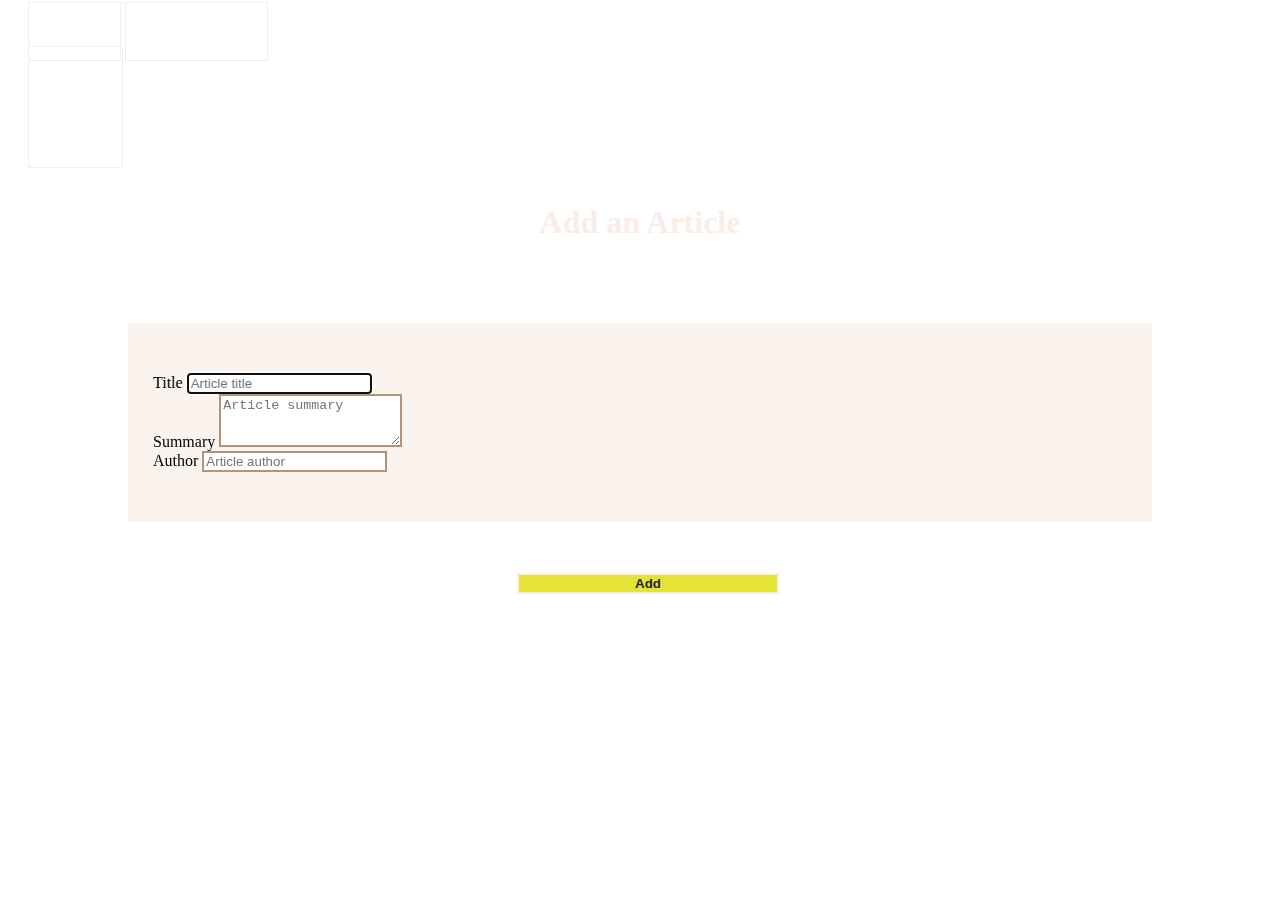
==== add.html @ 01fc2493 "Initial Commit" ====
<!DOCTYPE html>
<html lang="en">

<head>
    <meta charset="UTF-8">
    <meta http-equiv="X-UA-Compatible" content="IE=edge">
    <meta name="viewport" content="width=device-width, initial-scale=1.0">
    <title>Add an article</title>
    <link rel="preconnect" href="https://fonts.gstatic.com">
    <link href="https://fonts.googleapis.com/css2?family=Italianno&display=swap" rel="stylesheet">
    <link rel="preconnect" href="https://fonts.gstatic.com">
    <link rel="stylesheet" href="https://use.fontawesome.com/releases/v5.15.1/css/all.css"
        integrity="sha384-vp86vTRFVJgpjF9jiIGPEEqYqlDwgyBgEF109VFjmqGmIY/Y4HV4d3Gp2irVfcrp" crossorigin="anonymous" />
    <link href="https://cdn.jsdelivr.net/npm/bootstrap@5.0.0-beta3/dist/css/bootstrap.min.css" rel="stylesheet"
        integrity="sha384-eOJMYsd53ii+scO/bJGFsiCZc+5NDVN2yr8+0RDqr0Ql0h+rP48ckxlpbzKgwra6" crossorigin="anonymous">
    <link href="css/style.css" rel="stylesheet" />
</head>

<body>
    <header>
        <nav class="nav">
            <a class="nav-link" aria-current="page" href="index.html">Home</a>
            <a class="nav-link" href="favourites.html">Favourites</a>
            <div class="loginLink"></div>
        </nav>
    </header>
    <main>
        <h1>Add an Article</h1>

        <div class="container">
            <form class="mt-4 add-form">

                <div class="input-group-container">
                    <div class="form-message"></div>

                    <div class="mb-3">
                        <label for="title" class="form-label">Title</label>
                        <input id="title" class="form-control" type="text" autofocus placeholder="Article title" />
                    </div>
                    <div class="mb-3">
                        <label for="summary" class="form-label">Summary</label>
                        <textarea id="summary" class="form-control" rows="3" type="text"
                            placeholder="Article summary"></textarea>
                    </div>
                    <div class="mb-3">
                        <label for="author" class="form-label">Author</label>
                        <input id="author" class="form-control" type="text" autofocus placeholder="Article author" />
                    </div>
                </div>
                <div class="addButton-container">
                    <button type="submit" class="btn addButton">Add</button>
                </div>


        </div>
    </main>
    <script src="https://cdn.jsdelivr.net/npm/@popperjs/core@2.9.1/dist/umd/popper.min.js"
        integrity="sha384-SR1sx49pcuLnqZUnnPwx6FCym0wLsk5JZuNx2bPPENzswTNFaQU1RDvt3wT4gWFG"
        crossorigin="anonymous"></script>
    <script src="https://cdn.jsdelivr.net/npm/bootstrap@5.0.0-beta3/dist/js/bootstrap.min.js"
        integrity="sha384-j0CNLUeiqtyaRmlzUHCPZ+Gy5fQu0dQ6eZ/xAww941Ai1SxSY+0EQqNXNE6DZiVc"
        crossorigin="anonymous"></script>
    <script src="js/add.js" type="module"></script>

</body>

</html>
---- css/style.css ----
@import "_variables.css";

html {
  scroll-behavior: smooth;
}

body {
  margin: 0 auto;
  padding: 0;
  background: url("https://images.unsplash.com/photo-1579008739251-f762aee3e339?ixid=MnwxMjA3fDB8MHxwaG90by1wYWdlfHx8fGVufDB8fHx8&ixlib=rb-1.2.1&auto=format&fit=crop&w=1186&q=80");
  background-repeat: repeat-y;
  background-size: cover;
  background-position: center;
  height: 100vh;
}

/*----NAV-----*/

.nav {
  text-transform: uppercase;
  justify-content: flex-start;
  align-items: center;
  padding: 16px;
  margin: 12px;
}

.nav-link {
  padding: 15px 20px;
  border: 1px solid var(--background-colour);
  color: #ffffff;
  font-weight: 600;
  transition: background 0.4s;
}

a:hover {
  background: rgba(255, 255, 255, 0.3);
  color: var(--text-color);
}

.nav-link a:active {
  position: relative;
  top: 1px;
}

.active {
  background-color: var(--primary-colour);
  color: var(--text-color);
}

.loginLink {
  position: relative;
  display: flex;
  flex-direction: column;
}

.loginLink span,
.loginLink a {
  margin-right: 55px;
}

.loginLink button {
  background: rgba(255, 255, 255, 0.3);
  border-radius: 0;
  transform: rotate(-90deg);
  padding: 0 7.5px;
  height: 30px;
  position: absolute;
  top: 25px;
  right: 0;
}

.loginLink button:hover {
  background-color: rgba(229, 227, 56, 0.3);
  color: #ffffff;
}

/*----TYPO-----*/

h1,
h2 {
  text-align: center;
  color: var(--background-colour);
  margin-top: 20px;
}

h2 {
  margin: 10px 16px 40px 16px;
  font-family: "Italianno", cursive;
  font-size: 3rem;
}

/*----CONTAINER-----*/

.container {
  max-width: 1024px;
  margin: 20px auto;
  padding-bottom: 40px;
}

.row {
  margin: 0 auto;
}

/*----SEARCH FORM----*/

.search-form {
  max-width: 262px;
  margin: 10px 0 10px 16px;
  box-shadow: 0 5px 5px 2px rgba(27, 22, 17, 0.3);
}

.search-form input {
  background-color: var(--background-colour);
  border: 3px solid var(--border-colour);
}

.form-control:focus {
  box-shadow: none;
  border-color: var(--primary-colour);
}

/*----CARD----*/

.card {
  height: 270px;
  background-color: var(--background-colour);
  box-shadow: 0 5px 5px 2px rgba(27, 22, 17, 0.3);
}

.card-body {
  display: flex;
  flex-direction: column;
  justify-content: space-between;
}

.card-body a {
  text-decoration: none;
  color: var(--text-color);
}

.card-body a:hover {
  background: transparent;
  color: rgba(27, 22, 17, 0.6);
}

.card-footer {
  border-top: 1px solid var(--text-color);
}

.card i {
  font-size: 1.5rem;
  padding: 10px;
  cursor: pointer;
  color: var(--secondary-colour);
}

.card i:hover {
  position: relative;
  top: 1px;
}

/*----BUTTONS----*/

.clearButton-container,
.addButton-container,
.editButton-container {
  text-align: center;
}

.clearButton,
.submitButton,
.addButton,
.editButton {
  margin-left: 16px;
  min-width: 262px;
  margin-top: 20px;
  background-color: var(--primary-colour);
  color: var(--text-color);
  border: 2px solid var(--background-colour);
  border-radius: 0;
  font-weight: 600;
  transition: background 0.4s;
}

.clearButton:hover,
.submitButton:hover,
.addButton:hover,
.editButton:hover {
  background: transparent;
  border: 2px solid var(--background-colour);
  color: #ffffff;
}

.clearButton:active,
.submitButton:active,
.addButton:active,
.editButton:active {
  position: relative;
  top: 1px;
}

.btn:focus {
  box-shadow: 0 0 0 0.25rem rgba(229, 227, 56, 0.25);
  background-color: transparent;
  color: #ffffff;
}

.edit-form {
  display: none;
}

/*---------LOGIN-----------*/
.login-form {
  text-align: center;
}

.login-form .form-label {
  font-size: 1.2rem;
  font-weight: 500;
}

.input-group-container {
  background-color: rgba(248, 238, 231, 0.7);
  padding: 50px 25px;
  border-radius: 2px;
  text-align: left;
  margin: 8% auto 3% auto;
}

.form-control {
  border: 2px solid var(--border-colour);
}

/*----MESSAGE-----*/

.message {
  border: 4px solid var(--border-colour);
  background-color: #ffffff;
  font-weight: 600;
  padding: 10px 0;
  margin: 20px 16px;
  width: 100%;
  text-align: center;
  font-size: 1.2rem;
  box-shadow: 0 5px 5px 5px rgba(27, 22, 17, 0.3);
}

.message p {
  margin: 0;
}

.message.error {
  border-color: #9b2d1a;
  color: #6e1314;
}

.message.warning {
  border-color: #f7a738;
  color: #92611c;
}

.message.success {
  border-color: #497830;
  color: #497830;
}
/*----LOADER-----*/

.loader {
  border: 16px solid #ffffff;
  border-top: 16px solid var(--primary-colour);
  border-radius: 50%;
  width: 120px;
  height: 120px;
  margin-left: 50%;
  animation: spin 2s linear infinite;
}

@keyframes spin {
  0% {
    transform: rotate(0deg);
  }
  100% {
    transform: rotate(360deg);
  }
}

/*------MEDIA-----*/

@media only screen and (min-width: 600px) {
  .search-form,
  .clearButton {
    max-width: 300px;
  }

  .nav-link {
    height: 80px;
  }

  .nav a {
    padding-top: 25px;
  }

  .loginLink {
    display: flex;
    flex-direction: row;
  }

  .loginLink span {
    margin-right: 0;
    margin-left: 20px;
  }
}
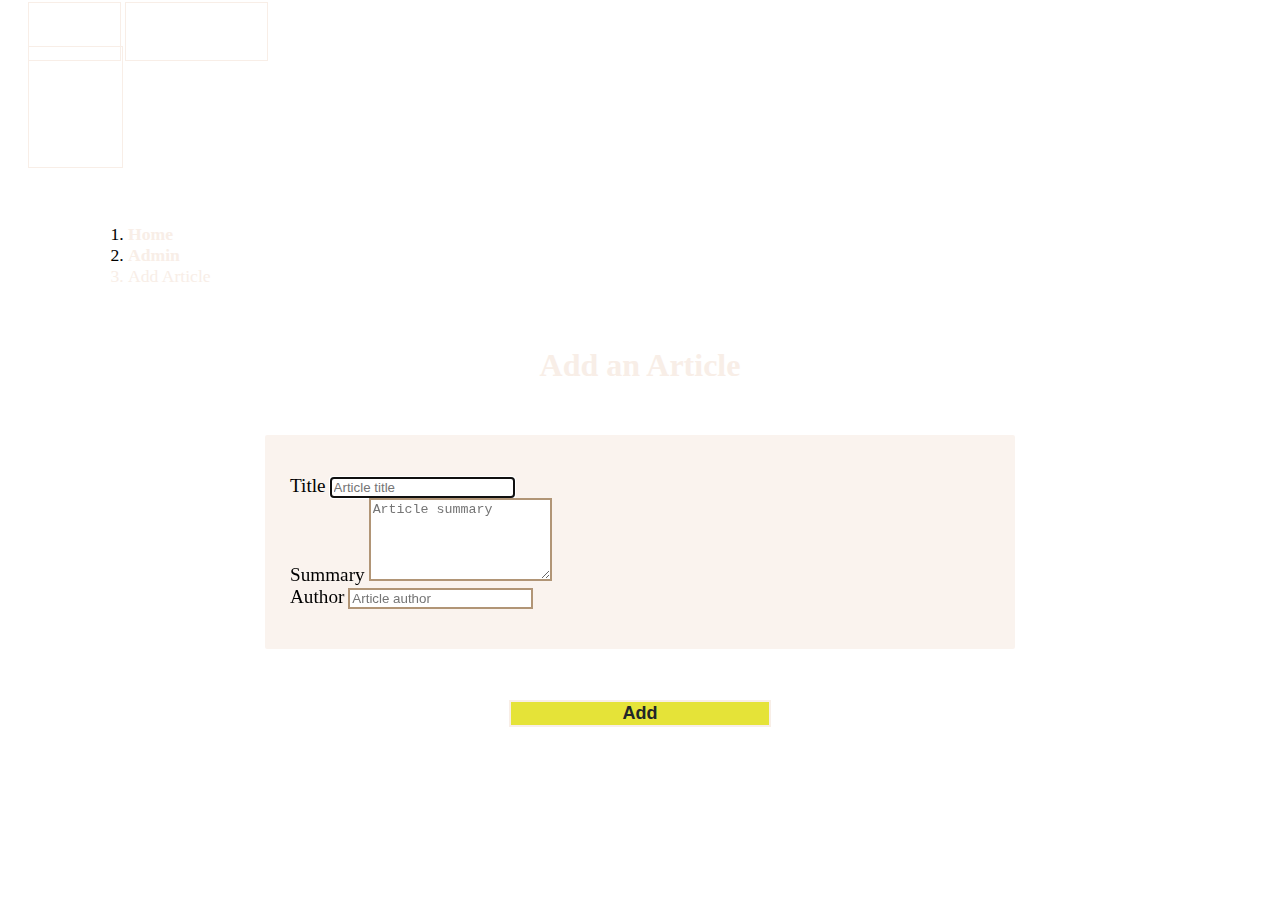
==== commit b765609a: "Added breadcrumb nav to edit.html and add.html" ====
--- a/add.html
+++ b/add.html
@@ -2,65 +2,71 @@
 <html lang="en">
 
 <head>
-    <meta charset="UTF-8">
-    <meta http-equiv="X-UA-Compatible" content="IE=edge">
-    <meta name="viewport" content="width=device-width, initial-scale=1.0">
-    <title>Add an article</title>
-    <link rel="preconnect" href="https://fonts.gstatic.com">
-    <link href="https://fonts.googleapis.com/css2?family=Italianno&display=swap" rel="stylesheet">
-    <link rel="preconnect" href="https://fonts.gstatic.com">
-    <link rel="stylesheet" href="https://use.fontawesome.com/releases/v5.15.1/css/all.css"
-        integrity="sha384-vp86vTRFVJgpjF9jiIGPEEqYqlDwgyBgEF109VFjmqGmIY/Y4HV4d3Gp2irVfcrp" crossorigin="anonymous" />
-    <link href="https://cdn.jsdelivr.net/npm/bootstrap@5.0.0-beta3/dist/css/bootstrap.min.css" rel="stylesheet"
-        integrity="sha384-eOJMYsd53ii+scO/bJGFsiCZc+5NDVN2yr8+0RDqr0Ql0h+rP48ckxlpbzKgwra6" crossorigin="anonymous">
-    <link href="css/style.css" rel="stylesheet" />
+	<meta charset="UTF-8">
+	<meta http-equiv="X-UA-Compatible" content="IE=edge">
+	<meta name="viewport" content="width=device-width, initial-scale=1.0">
+	<title>Add an article</title>
+	<link rel="preconnect" href="https://fonts.gstatic.com">
+	<link href="https://fonts.googleapis.com/css2?family=Italianno&display=swap" rel="stylesheet">
+	<link rel="preconnect" href="https://fonts.gstatic.com">
+	<link rel="stylesheet" href="https://use.fontawesome.com/releases/v5.15.1/css/all.css"
+		integrity="sha384-vp86vTRFVJgpjF9jiIGPEEqYqlDwgyBgEF109VFjmqGmIY/Y4HV4d3Gp2irVfcrp" crossorigin="anonymous" />
+	<link href="https://cdn.jsdelivr.net/npm/bootstrap@5.0.0-beta3/dist/css/bootstrap.min.css" rel="stylesheet"
+		integrity="sha384-eOJMYsd53ii+scO/bJGFsiCZc+5NDVN2yr8+0RDqr0Ql0h+rP48ckxlpbzKgwra6" crossorigin="anonymous">
+	<link href="css/style.css" rel="stylesheet" />
 </head>
 
 <body>
-    <header>
-        <nav class="nav">
-            <a class="nav-link" aria-current="page" href="index.html">Home</a>
-            <a class="nav-link" href="favourites.html">Favourites</a>
-            <div class="loginLink"></div>
-        </nav>
-    </header>
-    <main>
-        <h1>Add an Article</h1>
+	<header>
+		<nav class="nav">
+			<a class="nav-link" aria-current="page" href="index.html">Home</a>
+			<a class="nav-link" href="favourites.html">Favourites</a>
+			<div class="loginLink"></div>
+		</nav>
+	</header>
+	<main>
+		<div class="container add-container">
+			<nav aria-label="breadcrumb">
+				<ol class="breadcrumb">
+					<li class="breadcrumb-item"><a href="index.html">Home</a></li>
+					<li class="breadcrumb-item"><a href="admin.html">Admin</a></li>
+					<li class="breadcrumb-item active" aria-current="page">Add Article</li>
+				</ol>
+			</nav>
+			<h1>Add an Article</h1>
 
-        <div class="container">
-            <form class="mt-4 add-form">
+			<div class="container">
+				<form class="mt-4 add-form">
 
-                <div class="input-group-container">
-                    <div class="form-message"></div>
+					<div class="input-group-container">
+						<div class="form-message"></div>
 
-                    <div class="mb-3">
-                        <label for="title" class="form-label">Title</label>
-                        <input id="title" class="form-control" type="text" autofocus placeholder="Article title" />
-                    </div>
-                    <div class="mb-3">
-                        <label for="summary" class="form-label">Summary</label>
-                        <textarea id="summary" class="form-control" rows="3" type="text"
-                            placeholder="Article summary"></textarea>
-                    </div>
-                    <div class="mb-3">
-                        <label for="author" class="form-label">Author</label>
-                        <input id="author" class="form-control" type="text" autofocus placeholder="Article author" />
-                    </div>
-                </div>
-                <div class="addButton-container">
-                    <button type="submit" class="btn addButton">Add</button>
-                </div>
-
-
-        </div>
-    </main>
-    <script src="https://cdn.jsdelivr.net/npm/@popperjs/core@2.9.1/dist/umd/popper.min.js"
-        integrity="sha384-SR1sx49pcuLnqZUnnPwx6FCym0wLsk5JZuNx2bPPENzswTNFaQU1RDvt3wT4gWFG"
-        crossorigin="anonymous"></script>
-    <script src="https://cdn.jsdelivr.net/npm/bootstrap@5.0.0-beta3/dist/js/bootstrap.min.js"
-        integrity="sha384-j0CNLUeiqtyaRmlzUHCPZ+Gy5fQu0dQ6eZ/xAww941Ai1SxSY+0EQqNXNE6DZiVc"
-        crossorigin="anonymous"></script>
-    <script src="js/add.js" type="module"></script>
+						<div class="mb-3">
+							<label for="title" class="form-label">Title</label>
+							<input id="title" class="form-control" type="text" autofocus placeholder="Article title" />
+						</div>
+						<div class="mb-3">
+							<label for="summary" class="form-label">Summary</label>
+							<textarea id="summary" class="form-control" rows="5" type="text" placeholder="Article summary"></textarea>
+						</div>
+						<div class="mb-3">
+							<label for="author" class="form-label">Author</label>
+							<input id="author" class="form-control" type="text" autofocus placeholder="Article author" />
+						</div>
+					</div>
+					<div class="addButton-container">
+						<button type="submit" class="btn addButton">Add</button>
+					</div>
+			</div>
+		</div>
+	</main>
+	<script src="https://cdn.jsdelivr.net/npm/@popperjs/core@2.9.1/dist/umd/popper.min.js"
+		integrity="sha384-SR1sx49pcuLnqZUnnPwx6FCym0wLsk5JZuNx2bPPENzswTNFaQU1RDvt3wT4gWFG"
+		crossorigin="anonymous"></script>
+	<script src="https://cdn.jsdelivr.net/npm/bootstrap@5.0.0-beta3/dist/js/bootstrap.min.js"
+		integrity="sha384-j0CNLUeiqtyaRmlzUHCPZ+Gy5fQu0dQ6eZ/xAww941Ai1SxSY+0EQqNXNE6DZiVc"
+		crossorigin="anonymous"></script>
+	<script src="js/add.js" type="module"></script>
 
 </body>
 
--- a/css/style.css
+++ b/css/style.css
@@ -33,7 +33,7 @@
 }
 
 a:hover {
-  background: rgba(255, 255, 255, 0.3);
+  background: rgba(255, 255, 255, 0.5);
   color: var(--text-color);
 }
 
@@ -42,9 +42,13 @@
   top: 1px;
 }
 
-.active {
+.nav-link.active {
   background-color: var(--primary-colour);
   color: var(--text-color);
+}
+
+.nav-link.active:hover {
+  background-color: rgba(229, 227, 56, 0.6);
 }
 
 .loginLink {
@@ -59,7 +63,7 @@
 }
 
 .loginLink button {
-  background: rgba(255, 255, 255, 0.3);
+  background: rgba(255, 255, 255, 0.5);
   border-radius: 0;
   transform: rotate(-90deg);
   padding: 0 7.5px;
@@ -70,8 +74,26 @@
 }
 
 .loginLink button:hover {
-  background-color: rgba(229, 227, 56, 0.3);
+  background-color: rgba(229, 227, 56, 0.6);
   color: #ffffff;
+}
+
+.breadcrumb {
+  padding: 20px 0;
+  font-size: 1.1rem;
+}
+.breadcrumb a {
+  text-decoration: none;
+  font-weight: 600;
+  color: var(--background-colour);
+}
+.breadcrumb a:hover {
+  text-decoration: underline;
+}
+li.breadcrumb-item.active {
+  background-color: none;
+  color: var(--background-colour);
+  font-weight: 300;
 }
 
 /*----TYPO-----*/
@@ -80,7 +102,7 @@
 h2 {
   text-align: center;
   color: var(--background-colour);
-  margin-top: 20px;
+  margin-top: 40px;
 }
 
 h2 {
@@ -101,6 +123,83 @@
   margin: 0 auto;
 }
 
+/*-------ADMIN DASHBOARD--------*/
+
+.admin-links-container {
+  display: flex;
+  flex-direction: column;
+  justify-content: center;
+  text-align: center;
+  margin-top: 40px;
+  padding: 20px;
+  align-items: center;
+}
+
+.admin-link a {
+  color: var(--text-color);
+}
+
+.admin-link {
+  padding: 15px 20px;
+  border: 4px var(--text-color) double;
+  background-color: var(--background-colour);
+  box-shadow: 4px 4px var(--border-colour);
+  color: var(--text-color);
+  font-weight: 600;
+  letter-spacing: 0.1rem;
+  text-decoration: none;
+  text-transform: uppercase;
+  margin-bottom: 30px;
+  max-width: 200px;
+  transition: top 0.4s, box-shadow 0.2s;
+}
+.admin-link:hover {
+  position: relative;
+  top: 1px;
+}
+.admin-link:active {
+  box-shadow: 6px 6px var(--border-colour);
+}
+
+/*-------------EDIT ARTICLES------------*/
+
+.edit-articles-container {
+  margin-top: 60px;
+}
+
+.edit-articles-card {
+  position: relative;
+}
+
+.card__hover-container {
+  height: 100%;
+  width: 100%;
+  position: absolute;
+  display: flex;
+  justify-content: center;
+  align-items: center;
+  left: 0px;
+  top: 0px;
+  background: rgba(177, 149, 118, 0.92);
+  visibility: hidden;
+  opacity: 0;
+  transition: opacity 0.2s, visibility 0.2s;
+}
+
+.card__hover-container-text {
+  text-transform: uppercase;
+  font-weight: 600;
+  font-size: 1.5rem;
+  letter-spacing: 0.1rem;
+  text-align: center;
+}
+
+/*----EDIT----*/
+
+.edit-form {
+  display: none;
+}
+
 /*----SEARCH FORM----*/
 
 .search-form {
@@ -122,7 +221,7 @@
 /*----CARD----*/
 
 .card {
-  height: 270px;
+  height: 100%;
   background-color: var(--background-colour);
   box-shadow: 0 5px 5px 2px rgba(27, 22, 17, 0.3);
 }
@@ -138,9 +237,13 @@
   color: var(--text-color);
 }
 
-.card-body a:hover {
-  background: transparent;
-  color: rgba(27, 22, 17, 0.6);
+.card-body a:hover .card__hover-container {
+  visibility: visible;
+  opacity: 1;
+}
+
+.card-body a:active .card__hover-container-text {
+  text-decoration: underline;
 }
 
 .card-footer {
@@ -157,13 +260,21 @@
 .card i:hover {
   position: relative;
   top: 1px;
+  color: #d32203;
+}
+
+.fav-article i.fa.fa-heart:hover {
+  top: 0px;
+  color: var(--secondary-colour);
+  cursor: inherit;
 }
 
 /*----BUTTONS----*/
 
 .clearButton-container,
 .addButton-container,
-.editButton-container {
+.editButton-container,
+.deleteButton-container {
   text-align: center;
 }
 
@@ -171,14 +282,25 @@
 .submitButton,
 .addButton,
 .editButton {
-  margin-left: 16px;
+  min-width: 262px;
+  margin: 20px 0;
+  background-color: var(--primary-colour);
+  color: var(--text-color);
+  border: 2px solid var(--background-colour);
+  border-radius: 0;
+  font-size: 1.125rem;
+  font-weight: 600;
+  transition: background 0.4s;
+}
+
+.deleteButton {
   min-width: 262px;
   margin-top: 20px;
-  background-color: var(--primary-colour);
-  color: var(--text-color);
+  background-color: var(--secondary-colour);
+  color: var(--background-colour);
   border: 2px solid var(--background-colour);
   border-radius: 0;
-  font-weight: 600;
+  font-size: 1.125rem;
   transition: background 0.4s;
 }
 
@@ -191,10 +313,17 @@
   color: #ffffff;
 }
 
+.deleteButton:hover {
+  background: #d32203;
+  border: 2px solid var(--background-colour);
+  color: #ffffff;
+}
+
 .clearButton:active,
 .submitButton:active,
 .addButton:active,
-.editButton:active {
+.editButton:active,
+.deleteButton:active {
   position: relative;
   top: 1px;
 }
@@ -205,26 +334,24 @@
   color: #ffffff;
 }
 
-.edit-form {
-  display: none;
-}
-
 /*---------LOGIN-----------*/
 .login-form {
   text-align: center;
 }
 
-.login-form .form-label {
+.login-form .form-label,
+.form-label {
   font-size: 1.2rem;
   font-weight: 500;
 }
 
 .input-group-container {
   background-color: rgba(248, 238, 231, 0.7);
-  padding: 50px 25px;
+  padding: 40px 25px;
   border-radius: 2px;
+  max-width: 700px;
   text-align: left;
-  margin: 8% auto 3% auto;
+  margin: 5% auto 3% auto;
 }
 
 .form-control {
@@ -239,7 +366,6 @@
   font-weight: 600;
   padding: 10px 0;
   margin: 20px 16px;
-  width: 100%;
   text-align: center;
   font-size: 1.2rem;
   box-shadow: 0 5px 5px 5px rgba(27, 22, 17, 0.3);
@@ -262,6 +388,11 @@
 .message.success {
   border-color: #497830;
   color: #497830;
+}
+
+.noResult-message,
+.noFavs-message {
+  width: 100%;
 }
 /*----LOADER-----*/
 
@@ -300,6 +431,10 @@
     padding-top: 25px;
   }
 
+  a.nav-link.admin-nav-link {
+    padding-top: 15px;
+  }
+
   .loginLink {
     display: flex;
     flex-direction: row;
@@ -309,4 +444,13 @@
     margin-right: 0;
     margin-left: 20px;
   }
-}
+
+  .admin-links-container {
+    display: flex;
+    flex-direction: row;
+    justify-content: center;
+  }
+  .admin-link-add {
+    margin-right: 40px;
+  }
+}
